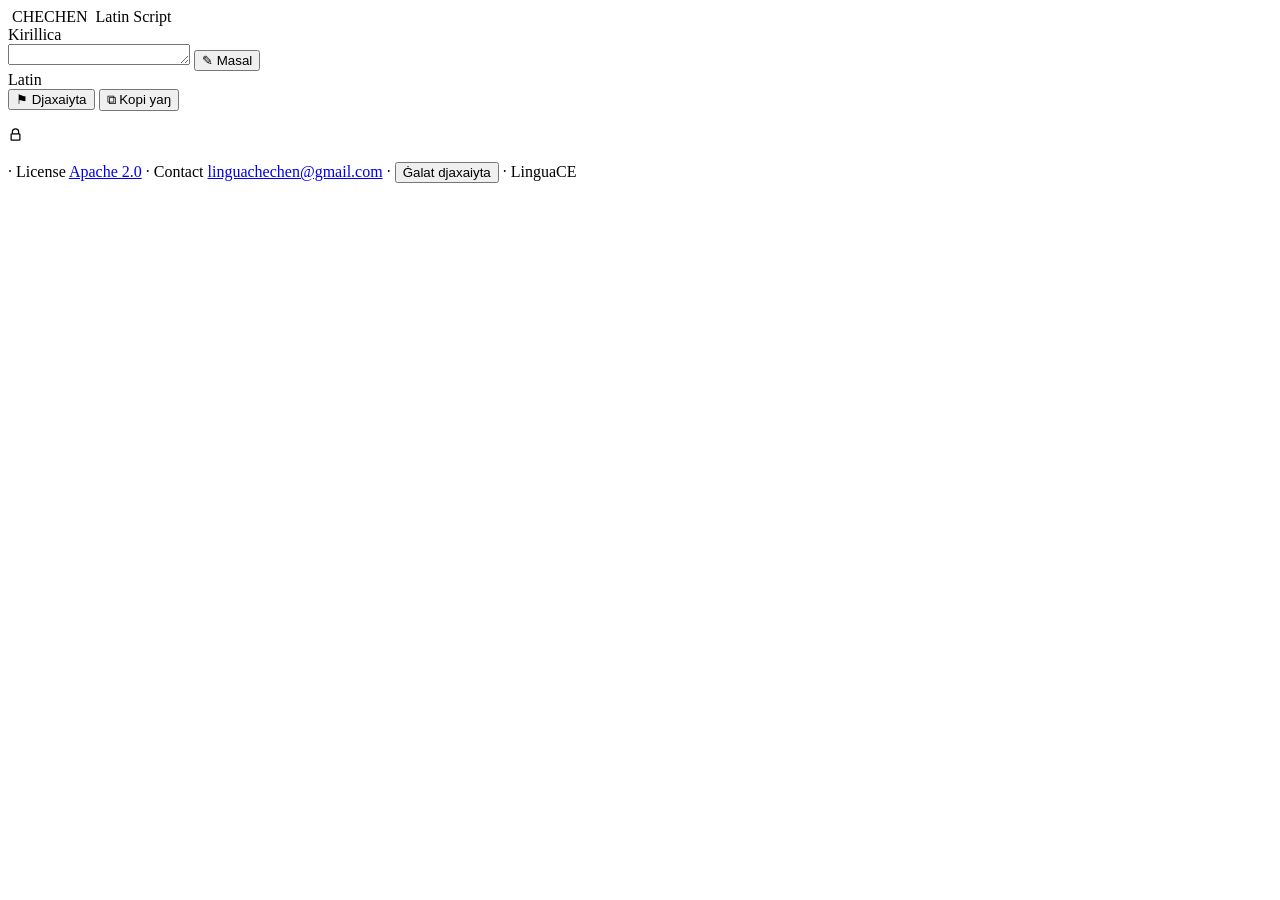
==== tools/index.template.html @ 76107d55 "Chechen Latin Script web version 1.0 Cyrillic-to-Latin (1992) converter that runs entirely in the br" ====
<!DOCTYPE html>
<html lang="ce">
<head>
  <meta charset="UTF-8">
  <meta name="viewport" content="width=device-width, initial-scale=1">
  <title>Chechen Latin Script</title>
  <meta name="description" content="Convert Chechen Cyrillic text to the official 1992 Latin alphabet. Free and open source. Everything is converted in your browser.">
  <meta name="theme-color" content="#E4ECD6">
  <meta property="og:title" content="Chechen Latin Script">
  <meta property="og:description" content="Chechen Cyrillic to Latin (1992), in your browser. Free, open source, nothing is sent to a server.">
  <meta property="og:type" content="website">
  <link rel="manifest" href="manifest.webmanifest">
  <link rel="icon" href="icons/icon-192.png" type="image/png">
  <link rel="apple-touch-icon" href="icons/apple-touch-icon.png">
  <!-- Polices empaquetées avec le site (aucune requête externe, fonctionne hors ligne) -->
  <link rel="stylesheet" href="fonts.css">
  <link rel="stylesheet" href="styles.css">
</head>
<body class="web">

<!-- En-tête pleine largeur -->
<header class="banner">
  <div class="hero-deco" aria-hidden="true"><span class="c1"></span><span class="c2"></span></div>
  <div class="hero-inner">
    <div class="banner-row">
      <div class="banner-title">
        <img src="icons/logo-96.png" alt="">
        <span class="name-cap">CHECHEN</span>
        <span class="name-script">&nbsp;Latin Script</span>
      </div>
      <!--LANGWRAP-->
    </div>
    <div id="sub" class="subtitle"></div>
  </div>
  <div class="flag-stripe" aria-hidden="true"></div>
</header>

<div id="layout">
<div id="mainCol">

  <!-- Carte de saisie : cyrillique -> latin -->
  <div id="cardTranscriber" class="card card-transcriber">
    <div class="card-head">
      <label id="lblCyr" class="label-upper" for="input">Kirillica</label>
    </div>
    <textarea id="input" dir="auto" spellcheck="false" rows="1" autocomplete="off" autocapitalize="off" placeholder=""></textarea>

    <button id="misalHint" class="misal-hint" type="button">✎ <span id="lblMisal">Masal</span></button>

    <!-- Résultat (apparaît dès qu'il y a du texte) -->
    <div id="outBlock" class="out-block">
      <div class="out-panel">
        <div class="out-head">
          <span id="lblLat" class="lat">Latin</span>
          <div class="out-actions">
            <button id="btnReport" class="btn-copy" type="button">⚑ <span id="lblReport">Djaxaiyta</span></button>
            <button id="btnCopy" class="btn-copy" type="button">⧉ <span id="lblCopy">Kopi yaŋ</span></button>
          </div>
        </div>
        <div id="output" dir="ltr" aria-live="polite"></div>
      </div>
    </div>

<!--ALPHA-->
  </div>

  <p class="web-note">
    <svg class="web-lock" viewBox="0 0 24 24" width="15" height="15" aria-hidden="true"><path d="M7 11V8a5 5 0 0 1 10 0v3M6 11h12a1 1 0 0 1 1 1v8a1 1 0 0 1-1 1H6a1 1 0 0 1-1-1v-8a1 1 0 0 1 1-1z" fill="none" stroke="currentColor" stroke-width="2" stroke-linecap="round" stroke-linejoin="round"/></svg>
    <span id="privacy"></span>
  </p>
  <p id="reportNote" class="web-note web-note-small"></p>
  <p class="web-foot">
    <span id="verFoot"></span> ·
    <span id="lblLicense">License</span> <a id="aboutLicense" href="https://www.apache.org/licenses/LICENSE-2.0" target="_blank" rel="noopener noreferrer">Apache 2.0</a> ·
    <span id="lblContact">Contact</span> <a id="aboutContact" href="mailto:linguachechen@gmail.com">linguachechen@gmail.com</a> ·
    <button id="btnReportProblem" class="web-link" type="button">Ġalat djaxaiyta</button> ·
    LinguaCE
  </p>

</div><!-- /mainCol -->
</div><!-- /layout -->

  <noscript><p class="web-note">This page needs JavaScript to convert text.</p></noscript>
  <script src="data.js"></script>
  <script src="engine/shim.js"></script>
  <script src="engine/transliterate.js"></script>
  <script src="i18n.js"></script>
  <script src="app.js"></script>
</body>
</html>
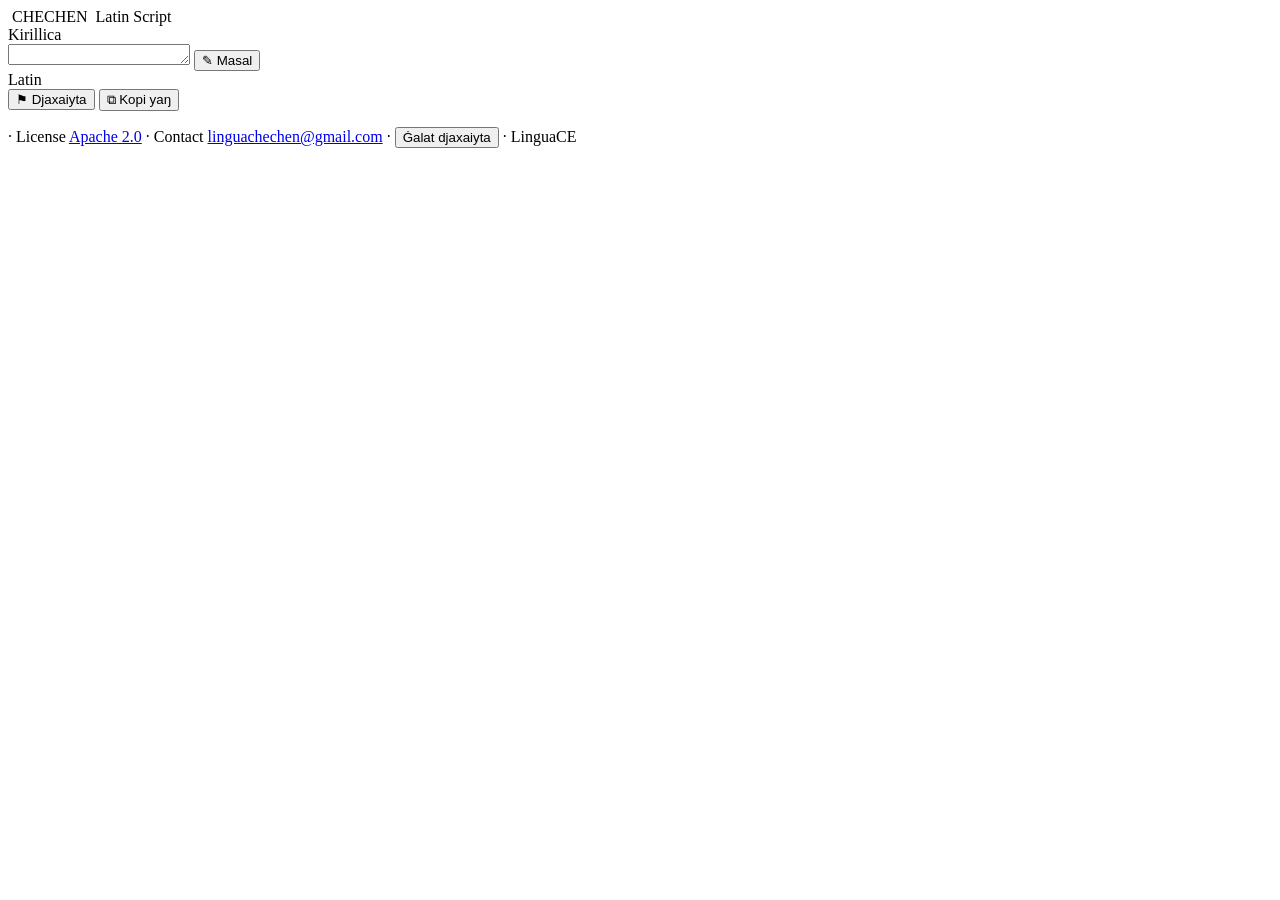
==== commit 16d8cc89: "Web: hide the privacy note (kept in the page source, hidden attribute) Co-Authored-By: Claude Sonnet" ====
--- a/tools/index.template.html
+++ b/tools/index.template.html
@@ -64,7 +64,8 @@
 <!--ALPHA-->
   </div>
 
-  <p class="web-note">
+  <!-- Note de confidentialité masquée à la demande du propriétaire (retirer « hidden » pour la réafficher) -->
+  <p class="web-note" hidden>
     <svg class="web-lock" viewBox="0 0 24 24" width="15" height="15" aria-hidden="true"><path d="M7 11V8a5 5 0 0 1 10 0v3M6 11h12a1 1 0 0 1 1 1v8a1 1 0 0 1-1 1H6a1 1 0 0 1-1-1v-8a1 1 0 0 1 1-1z" fill="none" stroke="currentColor" stroke-width="2" stroke-linecap="round" stroke-linejoin="round"/></svg>
     <span id="privacy"></span>
   </p>
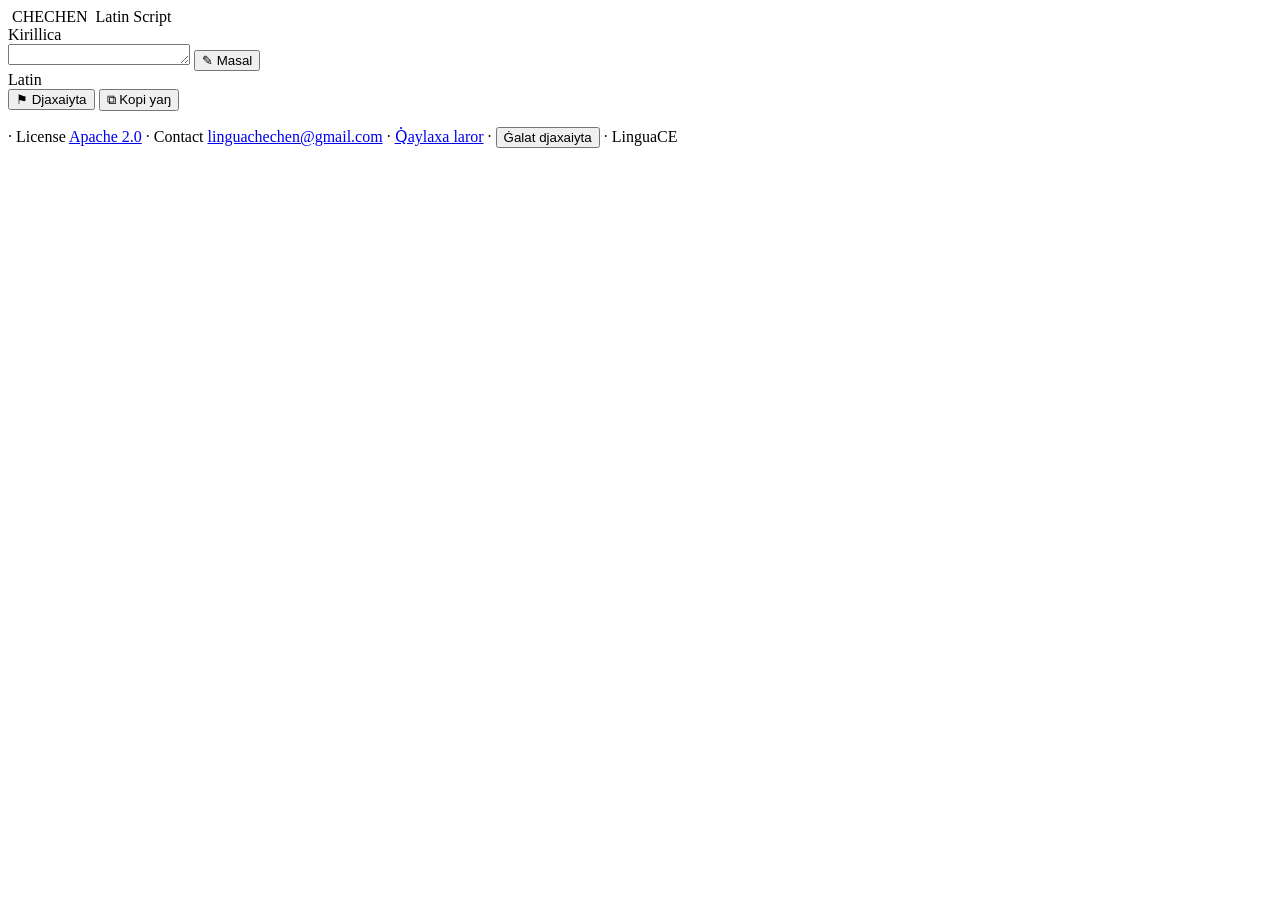
==== commit 8076e228: "Web: footer link to the published privacy policy Co-Authored-By: Claude Sonnet 5.5 <noreply@anthropi" ====
--- a/tools/index.template.html
+++ b/tools/index.template.html
@@ -74,6 +74,7 @@
     <span id="verFoot"></span> ·
     <span id="lblLicense">License</span> <a id="aboutLicense" href="https://www.apache.org/licenses/LICENSE-2.0" target="_blank" rel="noopener noreferrer">Apache 2.0</a> ·
     <span id="lblContact">Contact</span> <a id="aboutContact" href="mailto:linguachechen@gmail.com">linguachechen@gmail.com</a> ·
+    <a id="privacyLink" href="https://dorianmuzi.github.io/privacy-policy-Chechen-Latin-Script/privacy-policy.html" target="_blank" rel="noopener noreferrer">Q̇aylaxa laror</a> ·
     <button id="btnReportProblem" class="web-link" type="button">Ġalat djaxaiyta</button> ·
     LinguaCE
   </p>
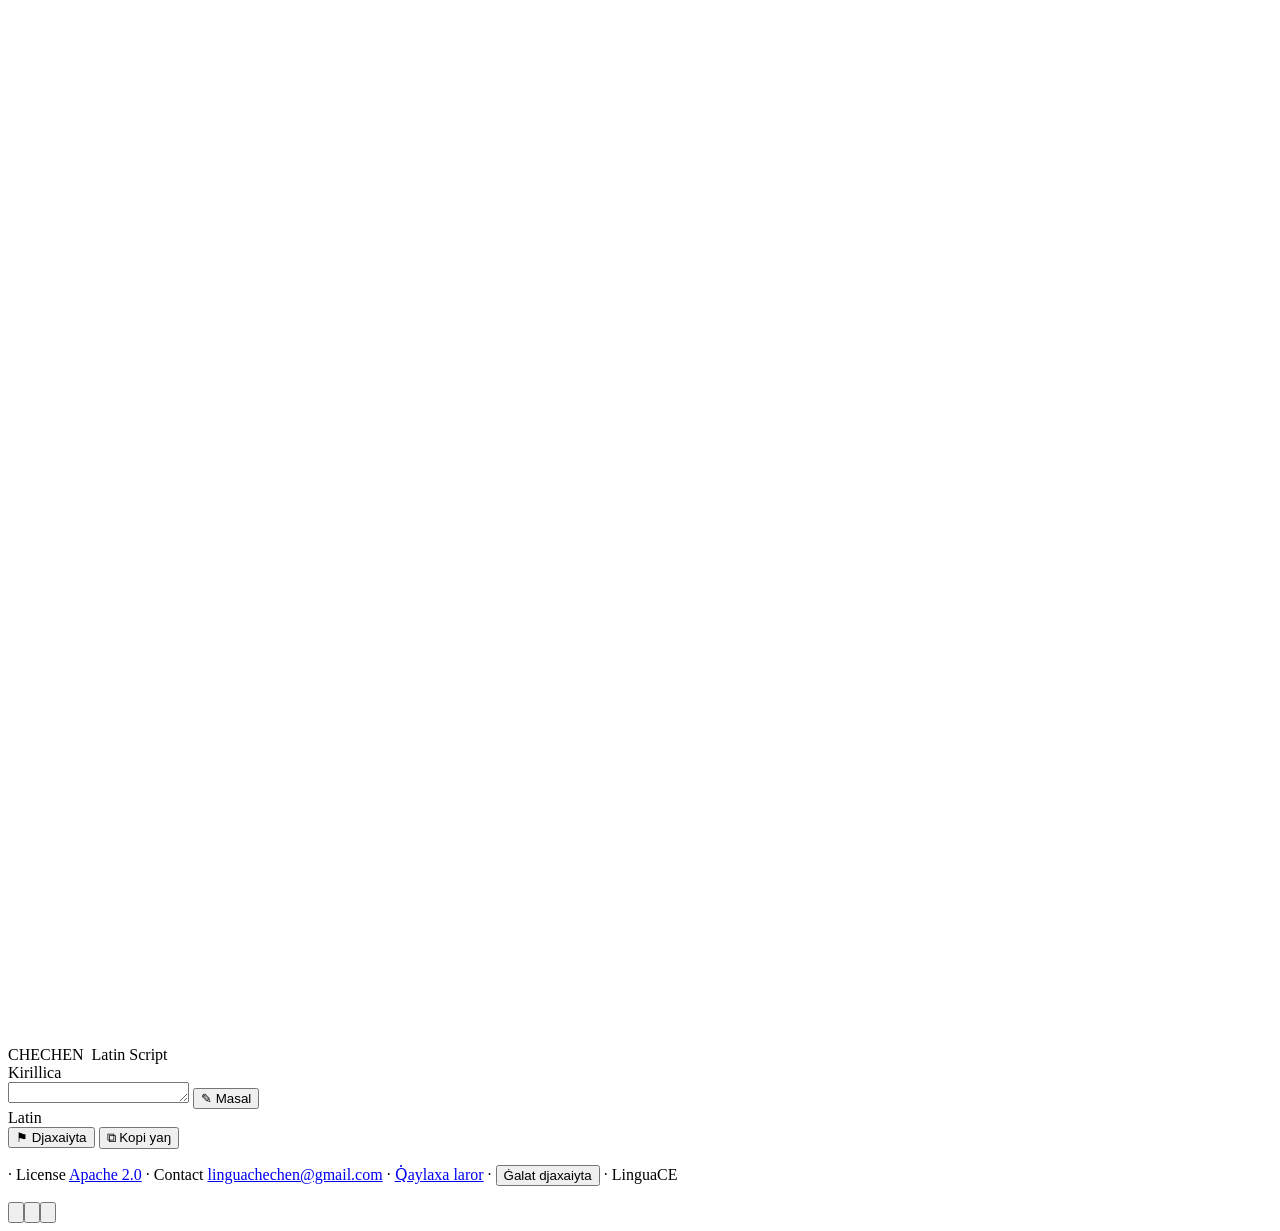
==== commit 7d39fe61: "Web: light / dark mode with a three-position selector (automatic follows the system) Colour roles ge" ====
--- a/tools/index.template.html
+++ b/tools/index.template.html
@@ -5,7 +5,9 @@
   <meta name="viewport" content="width=device-width, initial-scale=1">
   <title>Chechen Latin Script</title>
   <meta name="description" content="Convert Chechen Cyrillic text to the official 1992 Latin alphabet. Free and open source. Everything is converted in your browser.">
-  <meta name="theme-color" content="#E4ECD6">
+  <meta name="theme-color" content="#E3EBD3">
+  <meta name="color-scheme" content="light dark">
+  <script>try{var t=localStorage.getItem('clsTheme');if(t==='light'||t==='dark')document.documentElement.setAttribute('data-theme',t)}catch(e){}</script>
   <meta property="og:title" content="Chechen Latin Script">
   <meta property="og:description" content="Chechen Cyrillic to Latin (1992), in your browser. Free, open source, nothing is sent to a server.">
   <meta property="og:type" content="website">
@@ -24,7 +26,7 @@
   <div class="hero-inner">
     <div class="banner-row">
       <div class="banner-title">
-        <img src="icons/logo-96.png" alt="">
+        <svg class="logo" viewBox="170 282 670 548" role="img" aria-label="Chechen Latin Script"><g fill="none" stroke-width="34" stroke-linejoin="miter" stroke-linecap="butt"><path class="lg" d="M196 598 V520 A212 212 0 0 1 620 520 V592"/><path class="lg" d="M545 505 L620 590 L695 505"/><path class="lt" d="M813 508 V585 A213 213 0 0 1 388 585 V512"/><path class="lt" d="M313 598 L388 515 L463 598"/></g></svg>
         <span class="name-cap">CHECHEN</span>
         <span class="name-script">&nbsp;Latin Script</span>
       </div>
@@ -78,6 +80,7 @@
     <button id="btnReportProblem" class="web-link" type="button">Ġalat djaxaiyta</button> ·
     LinguaCE
   </p>
+  <div class="web-theme"><div id="themeSeg" class="theme-seg" role="radiogroup" aria-label="Theme" title="Theme"><span class="thumb" aria-hidden="true"></span><button type="button" role="radio" data-theme-val="auto" aria-checked="true" title="" aria-label=""><svg viewBox="0 0 24 24" aria-hidden="true"><circle cx="12" cy="12" r="8" fill="none" stroke="currentColor" stroke-width="2"/><path d="M12 4a8 8 0 0 1 0 16z" fill="currentColor"/></svg></button><button type="button" role="radio" data-theme-val="light" aria-checked="false" title="" aria-label=""><svg viewBox="0 0 24 24" aria-hidden="true"><circle cx="12" cy="12" r="4" fill="none" stroke="currentColor" stroke-width="2"/><path d="M12 3v2M12 19v2M3 12h2M19 12h2M5.6 5.6l1.4 1.4M17 17l1.4 1.4M5.6 18.4L7 17M17 7l1.4-1.4" fill="none" stroke="currentColor" stroke-width="2" stroke-linecap="round"/></svg></button><button type="button" role="radio" data-theme-val="dark" aria-checked="false" title="" aria-label=""><svg viewBox="0 0 24 24" aria-hidden="true"><path d="M20 14.5A8 8 0 0 1 9.5 4 8 8 0 1 0 20 14.5z" fill="none" stroke="currentColor" stroke-width="2" stroke-linejoin="round"/></svg></button></div></div>
 
 </div><!-- /mainCol -->
 </div><!-- /layout -->
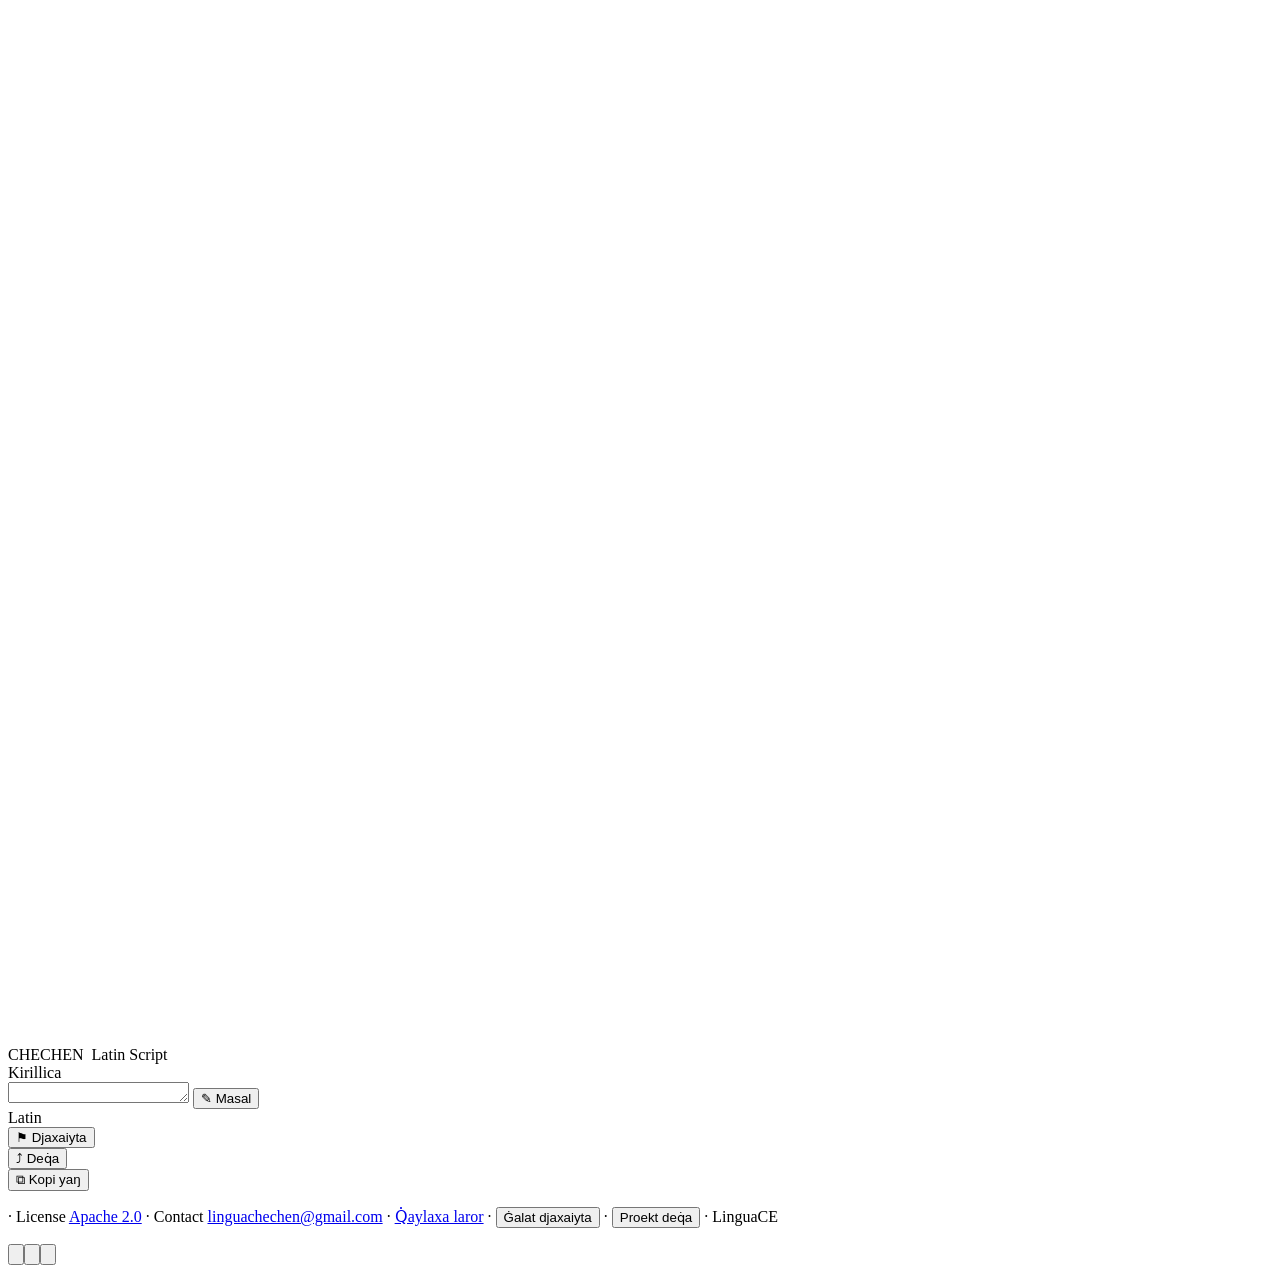
==== commit 57668926: "Web 2.7: share button (Telegram, WhatsApp, X, copy link), share-the-project link, links that carry t" ====
--- a/tools/index.template.html
+++ b/tools/index.template.html
@@ -56,6 +56,10 @@
           <span id="lblLat" class="lat">Latin</span>
           <div class="out-actions">
             <button id="btnReport" class="btn-copy" type="button">⚑ <span id="lblReport">Djaxaiyta</span></button>
+            <div class="share-wrap">
+              <button id="btnShare" class="btn-copy" type="button" aria-haspopup="menu" aria-expanded="false" aria-controls="shareMenu">⤴ <span id="lblShare">Deq̇a</span></button>
+              <div id="shareMenu" class="lang-menu share-menu" role="menu" hidden></div>
+            </div>
             <button id="btnCopy" class="btn-copy" type="button">⧉ <span id="lblCopy">Kopi yaŋ</span></button>
           </div>
         </div>
@@ -78,6 +82,7 @@
     <span id="lblContact">Contact</span> <a id="aboutContact" href="mailto:linguachechen@gmail.com">linguachechen@gmail.com</a> ·
     <a id="privacyLink" href="https://dorianmuzi.github.io/privacy-policy-Chechen-Latin-Script/privacy-policy.html" target="_blank" rel="noopener noreferrer">Q̇aylaxa laror</a> ·
     <button id="btnReportProblem" class="web-link" type="button">Ġalat djaxaiyta</button> ·
+    <span class="nowrap"><span class="share-wrap share-wrap-foot"><button id="btnShareProject" class="web-link" type="button" aria-haspopup="menu" aria-expanded="false" aria-controls="shareMenuProject">Proekt deq̇a</button><span id="shareMenuProject" class="lang-menu share-menu up" data-up="1" role="menu" hidden></span></span> ·</span>
     LinguaCE
   </p>
   <div class="web-theme"><div id="themeSeg" class="theme-seg" role="radiogroup" aria-label="Theme" title="Theme"><span class="thumb" aria-hidden="true"></span><button type="button" role="radio" data-theme-val="auto" aria-checked="true" title="" aria-label=""><svg viewBox="0 0 24 24" aria-hidden="true"><circle cx="12" cy="12" r="8" fill="none" stroke="currentColor" stroke-width="2"/><path d="M12 4a8 8 0 0 1 0 16z" fill="currentColor"/></svg></button><button type="button" role="radio" data-theme-val="light" aria-checked="false" title="" aria-label=""><svg viewBox="0 0 24 24" aria-hidden="true"><circle cx="12" cy="12" r="4" fill="none" stroke="currentColor" stroke-width="2"/><path d="M12 3v2M12 19v2M3 12h2M19 12h2M5.6 5.6l1.4 1.4M17 17l1.4 1.4M5.6 18.4L7 17M17 7l1.4-1.4" fill="none" stroke="currentColor" stroke-width="2" stroke-linecap="round"/></svg></button><button type="button" role="radio" data-theme-val="dark" aria-checked="false" title="" aria-label=""><svg viewBox="0 0 24 24" aria-hidden="true"><path d="M20 14.5A8 8 0 0 1 9.5 4 8 8 0 1 0 20 14.5z" fill="none" stroke="currentColor" stroke-width="2" stroke-linejoin="round"/></svg></button></div></div>
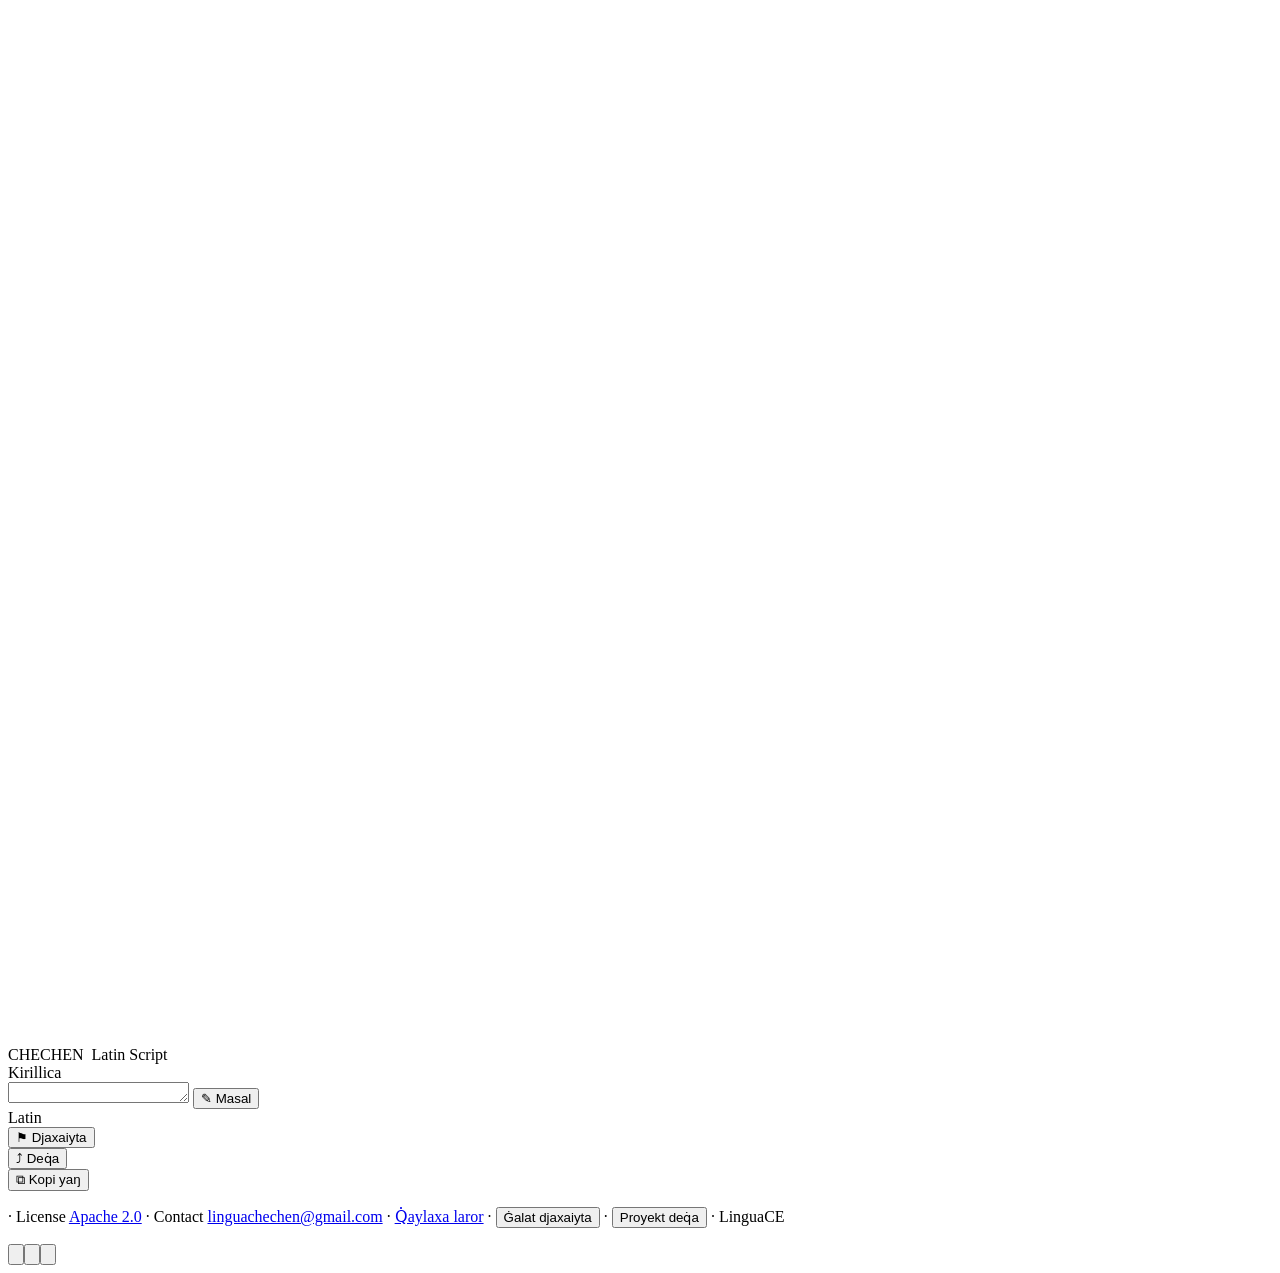
==== commit 3afd6adb: "Web 2.7: share logic shared with the extension (share.js), label Proyekt, version follows the projec" ====
--- a/tools/index.template.html
+++ b/tools/index.template.html
@@ -82,7 +82,7 @@
     <span id="lblContact">Contact</span> <a id="aboutContact" href="mailto:linguachechen@gmail.com">linguachechen@gmail.com</a> ·
     <a id="privacyLink" href="https://dorianmuzi.github.io/privacy-policy-Chechen-Latin-Script/privacy-policy.html" target="_blank" rel="noopener noreferrer">Q̇aylaxa laror</a> ·
     <button id="btnReportProblem" class="web-link" type="button">Ġalat djaxaiyta</button> ·
-    <span class="nowrap"><span class="share-wrap share-wrap-foot"><button id="btnShareProject" class="web-link" type="button" aria-haspopup="menu" aria-expanded="false" aria-controls="shareMenuProject">Proekt deq̇a</button><span id="shareMenuProject" class="lang-menu share-menu up" data-up="1" role="menu" hidden></span></span> ·</span>
+    <span class="nowrap"><span class="share-wrap share-wrap-foot"><button id="btnShareProject" class="web-link" type="button" aria-haspopup="menu" aria-expanded="false" aria-controls="shareMenuProject">Proyekt deq̇a</button><span id="shareMenuProject" class="lang-menu share-menu up" data-up="1" role="menu" hidden></span></span> ·</span>
     LinguaCE
   </p>
   <div class="web-theme"><div id="themeSeg" class="theme-seg" role="radiogroup" aria-label="Theme" title="Theme"><span class="thumb" aria-hidden="true"></span><button type="button" role="radio" data-theme-val="auto" aria-checked="true" title="" aria-label=""><svg viewBox="0 0 24 24" aria-hidden="true"><circle cx="12" cy="12" r="8" fill="none" stroke="currentColor" stroke-width="2"/><path d="M12 4a8 8 0 0 1 0 16z" fill="currentColor"/></svg></button><button type="button" role="radio" data-theme-val="light" aria-checked="false" title="" aria-label=""><svg viewBox="0 0 24 24" aria-hidden="true"><circle cx="12" cy="12" r="4" fill="none" stroke="currentColor" stroke-width="2"/><path d="M12 3v2M12 19v2M3 12h2M19 12h2M5.6 5.6l1.4 1.4M17 17l1.4 1.4M5.6 18.4L7 17M17 7l1.4-1.4" fill="none" stroke="currentColor" stroke-width="2" stroke-linecap="round"/></svg></button><button type="button" role="radio" data-theme-val="dark" aria-checked="false" title="" aria-label=""><svg viewBox="0 0 24 24" aria-hidden="true"><path d="M20 14.5A8 8 0 0 1 9.5 4 8 8 0 1 0 20 14.5z" fill="none" stroke="currentColor" stroke-width="2" stroke-linejoin="round"/></svg></button></div></div>
@@ -95,6 +95,7 @@
   <script src="engine/shim.js"></script>
   <script src="engine/transliterate.js"></script>
   <script src="i18n.js"></script>
+  <script src="share.js"></script>
   <script src="app.js"></script>
 </body>
 </html>
